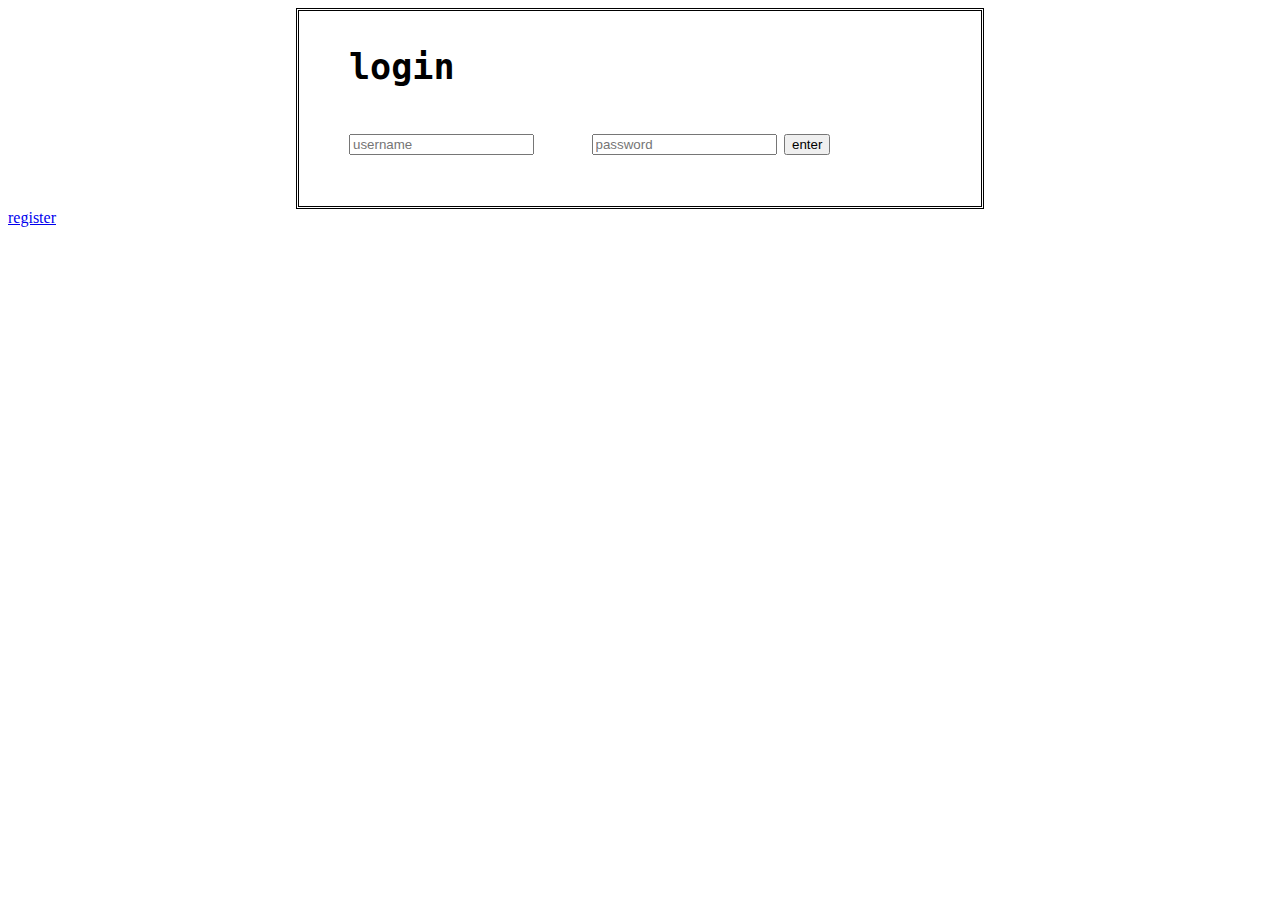
==== exlogin/index.html @ 1f125fe2 "sundayproject" ====
<!DOCTYPE html>
<html lang="en">
<head>
    <meta charset="UTF-8">
    <meta name="viewport" content="width=device-width, initial-scale=1.0">
    <meta http-equiv="X-UA-Compatible" content="ie=edge">
    <title>Sunday</title>
    <script src="./static/ex1.js"></script>
    <link rel="stylesheet" href="./static/style.css">

</head>
<body>
    <img class="center" src="https://www.andandandcreative.com/wp-content/uploads/2014/06/Sunday-Article-2a.png" alt="">
      
<div class= "login center"> 
    <h3>login </h3>
    <input id='user' type="text" placeholder="username">
    <input id='pass' class="password" type="password" placeholder="password">
    
<button onclick='authentication()' >enter</button>

</div>
<a href="/register.html">register</a>
</body>
</html>
---- exlogin/static/style.css ----
.login{
    
    font-size: 30px;
    padding-bottom: 50px;
    padding-left: 50px;
     border-style: double;
     width:50%;
   
}
.password{

margin-left: 50px;

}
h3{

    font-family: Monospace;  
}
img{

width: 20%

}
.center{

    display: block;
    margin-left: auto;
    margin-right: auto;
    width: 50%;


}
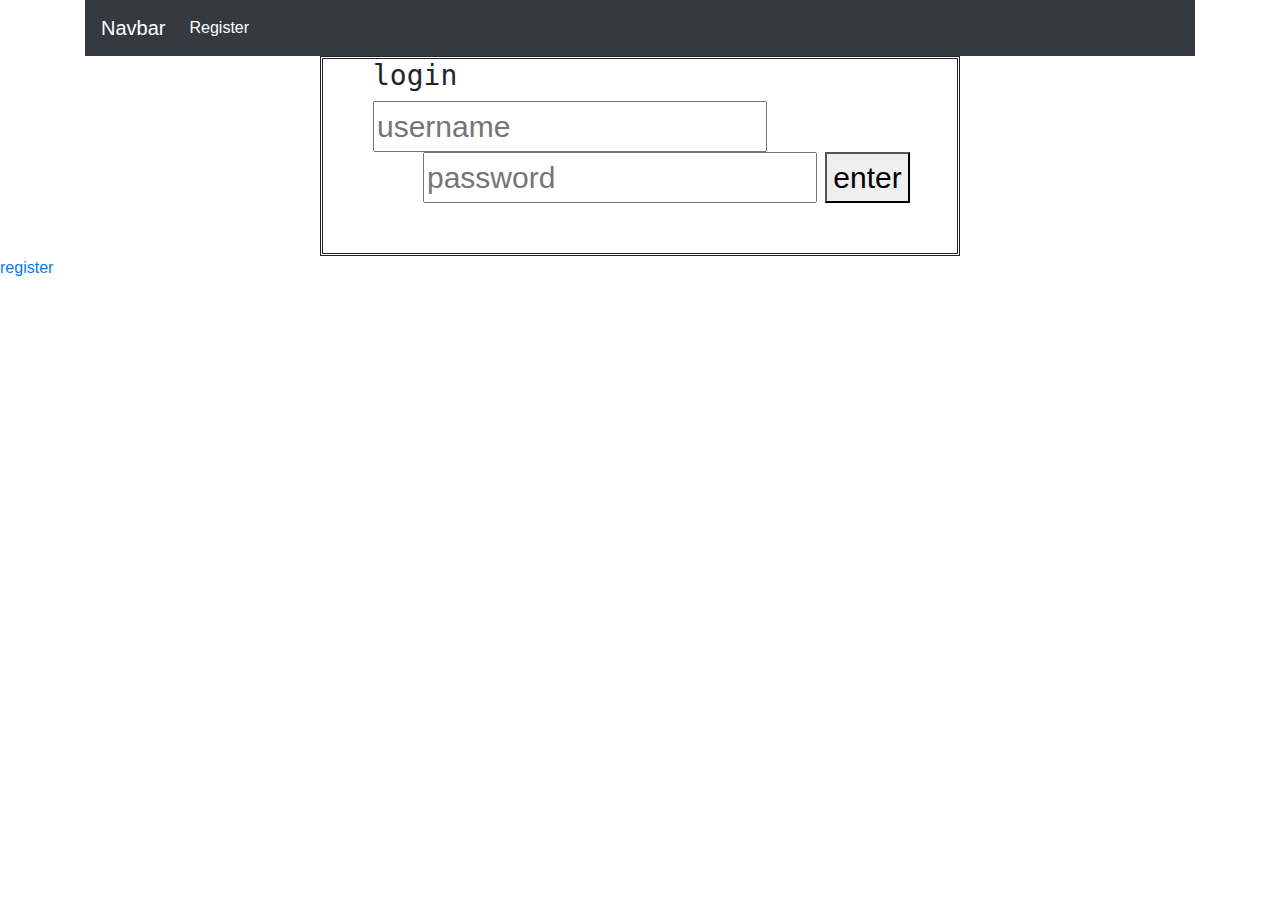
==== commit c73fda5c: "css&boostrap" ====
--- a/exlogin/index.html
+++ b/exlogin/index.html
@@ -6,10 +6,28 @@
     <meta http-equiv="X-UA-Compatible" content="ie=edge">
     <title>Sunday</title>
     <script src="./static/ex1.js"></script>
+    <link rel="stylesheet" href="https://stackpath.bootstrapcdn.com/bootstrap/4.2.1/css/bootstrap.min.css">
     <link rel="stylesheet" href="./static/style.css">
 
 </head>
 <body>
+    <div class="fluid container">
+            <nav class="navbar navbar-expand-sm navbar-dark bg-dark">
+                    <a class="navbar-brand" href="#">Navbar</a>
+                    <button class="navbar-toggler" type="button" data-toggle="collapse" data-target="#navbarNav" aria-controls="navbarNav" aria-expanded="false" aria-label="Toggle navigation">
+                        <span class="navbar-toggler-icon"></span>
+                    </button>
+                    <div class="collapse navbar-collapse" id="navbarNav">
+                        <ul class="navbar-nav">
+                        <li class="nav-item active">
+                            <a class="nav-link" href="register.html">Register <span class="sr-only">(current)</span></a>
+                        </li>
+                        </ul>
+                    </div>
+            </nav>
+    </div>
+
+
     <img class="center" src="https://www.andandandcreative.com/wp-content/uploads/2014/06/Sunday-Article-2a.png" alt="">
       
 <div class= "login center"> 
@@ -20,6 +38,6 @@
 <button onclick='authentication()' >enter</button>
 
 </div>
-<a href="/register.html">register</a>
+<a href="register.html">register</a>
 </body>
 </html>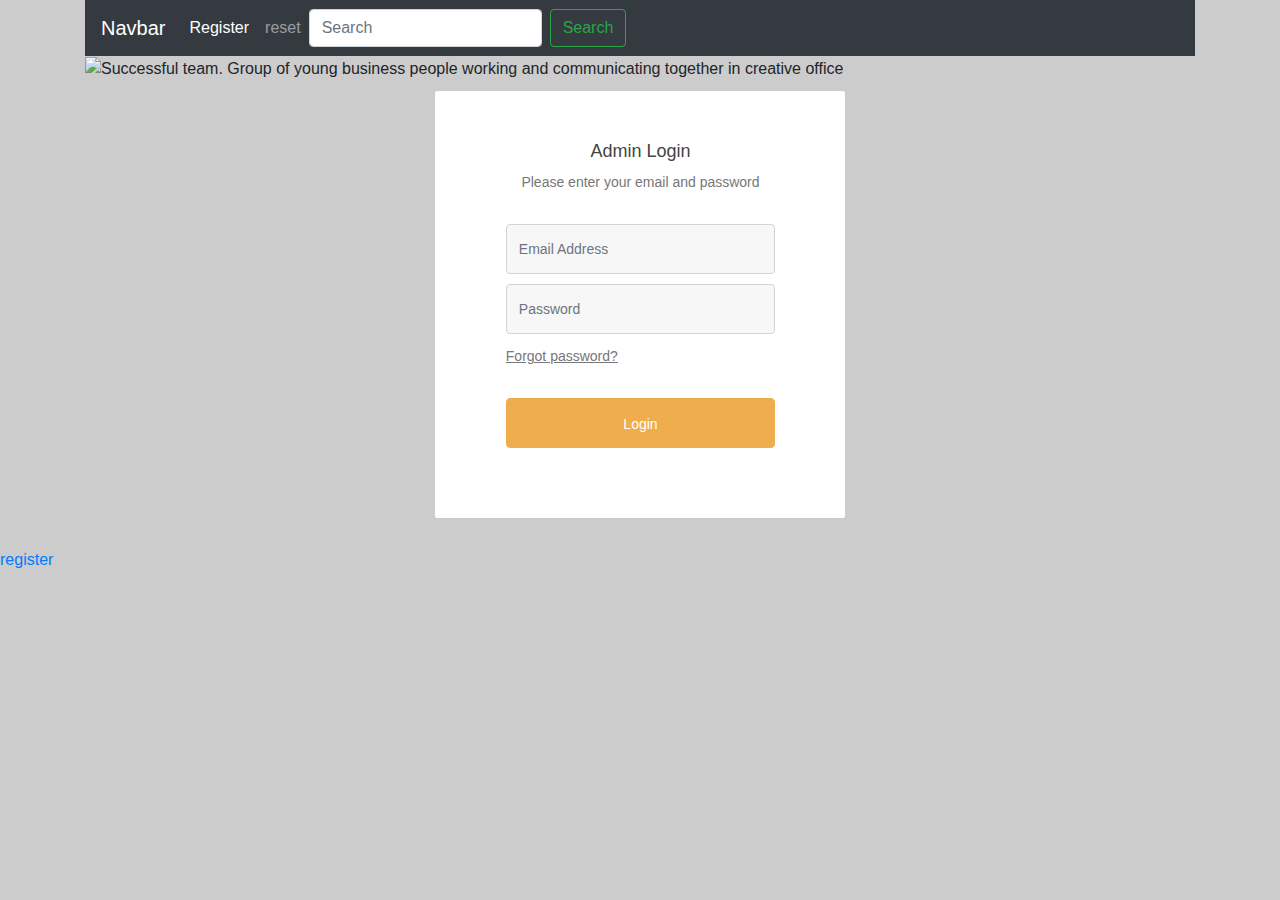
==== commit 9bdf47e1: "cssnew" ====
--- a/exlogin/index.html
+++ b/exlogin/index.html
@@ -1,43 +1,104 @@
 <!DOCTYPE html>
 <html lang="en">
+      
+        
+
+        <div class="fluid container">
+                <nav class="navbar navbar-expand-sm navbar-dark bg-dark">
+                    <a class="navbar-brand" href="#">Navbar</a>
+                    <button class="navbar-toggler" type="button" data-toggle="collapse" data-target="#navbarNav" aria-controls="navbarNav"
+                        aria-expanded="false" aria-label="Toggle navigation">
+                        <span class="navbar-toggler-icon"></span>
+                    </button>
+                    <div class="collapse navbar-collapse" id="navbarNav">
+                        <ul class="navbar-nav">
+                            <li class="nav-item active">
+                                <a class="nav-link" href="register.html">Register <span class="sr-only">(current)</span></a>
+                            </li>
+                            <li class="nav-item">
+                                    <a class="nav-link" href="#">reset</a>
+                                  </li>
+                                  <form class="form-inline my-2 my-lg-0">
+                                        <input class="form-control mr-sm-2" type="search" placeholder="Search" aria-label="Search">
+                                        <button class="btn btn-outline-success my-2 my-sm-0" type="submit">Search</button>
+                                      </form>
+                                  
+                            
+                        </ul>
+                    </div>
 <head>
+
     <meta charset="UTF-8">
     <meta name="viewport" content="width=device-width, initial-scale=1.0">
     <meta http-equiv="X-UA-Compatible" content="ie=edge">
+
     <title>Sunday</title>
     <script src="./static/ex1.js"></script>
     <link rel="stylesheet" href="https://stackpath.bootstrapcdn.com/bootstrap/4.2.1/css/bootstrap.min.css">
     <link rel="stylesheet" href="./static/style.css">
+    <script src="//cdnjs.cloudflare.com/ajax/libs/jquery/3.2.1/jquery.min.js"></script>
+    <img class="center" src="https://www.andandandcreative.com/wp-content/uploads/2014/06/Sunday-Article-2a.png" alt="">
 
 </head>
+
+<html>
+<head>
+<style>
+
+</style>
+</head>
 <body>
-    <div class="fluid container">
-            <nav class="navbar navbar-expand-sm navbar-dark bg-dark">
-                    <a class="navbar-brand" href="#">Navbar</a>
-                    <button class="navbar-toggler" type="button" data-toggle="collapse" data-target="#navbarNav" aria-controls="navbarNav" aria-expanded="false" aria-label="Toggle navigation">
-                        <span class="navbar-toggler-icon"></span>
-                    </button>
-                    <div class="collapse navbar-collapse" id="navbarNav">
-                        <ul class="navbar-nav">
-                        <li class="nav-item active">
-                            <a class="nav-link" href="register.html">Register <span class="sr-only">(current)</span></a>
-                        </li>
-                        </ul>
+
+
+</body>
+</html>
+
+
+<body>
+    
+        </nav>
+
+        <img title="Successful team. Group of young business people working and communicating together in creative office" class="img img-450w" alt="Successful team. Group of young business people working and communicating together in creative office" src="//image.shutterstock.com/image-photo/successful-team-group-young-business-450w-583591807.jpg" data-track="click.assetDetails.imagePreviewSelected">
+        <div class="container">
+            <h1 class="form-heading"></h1>
+            <div class="login-form">
+                <div class="main-div">
+                    <div class="panel">
+                        <h2>Admin Login</h2>
+                        <p>Please enter your email and password</p>
                     </div>
-            </nav>
+                    <form id="Login">
+
+                        <div class="form-group">
+
+
+                            <input type="email" class="form-control" id="inputEmail" placeholder="Email Address">
+
+                        </div>
+
+                        <div class="form-group">
+
+                            <input type="password" class="form-control" id="inputPassword" placeholder="Password">
+
+                        </div>
+                        <div class="forgot">
+                            <a href="reset.html">Forgot password?</a>
+                        </div>
+                        <button type="submit" class="btn btn-primary">Login</button>
+
+                    </form>
+                </div>
+                
+            </div>
+        </div>
     </div>
 
 
-    <img class="center" src="https://www.andandandcreative.com/wp-content/uploads/2014/06/Sunday-Article-2a.png" alt="">
-      
-<div class= "login center"> 
-    <h3>login </h3>
-    <input id='user' type="text" placeholder="username">
-    <input id='pass' class="password" type="password" placeholder="password">
-    
-<button onclick='authentication()' >enter</button>
 
-</div>
-<a href="register.html">register</a>
+
+
+    </div>
+    <a href="register.html">register</a>
 </body>
+
 </html>--- a/exlogin/static/style.css
+++ b/exlogin/static/style.css
@@ -29,4 +29,66 @@
     width: 50%;
 
 
-}+}
+body#LoginForm{ background-image:url("https://hdwallsource.com/img/2014/9/blur-26347-27038-hd-wallpapers.jpg"); background-repeat:no-repeat; background-position:center; background-size:cover; padding:10px;}
+
+.form-heading { color:#fff; font-size:23px;}
+.panel h2{ color:#444444; font-size:18px; margin:0 0 8px 0;}
+.panel p { color:#777777; font-size:14px; margin-bottom:30px; line-height:24px;}
+.login-form .form-control {
+  background: #f7f7f7 none repeat scroll 0 0;
+  border: 1px solid #d4d4d4;
+  border-radius: 4px;
+  font-size: 14px;
+  height: 50px;
+  line-height: 50px;
+}
+.main-div {
+  background: #ffffff none repeat scroll 0 0;
+  border-radius: 2px;
+  margin: 10px auto 30px;
+  max-width: 38%;
+  padding: 50px 70px 70px 71px;
+}
+
+.login-form .form-group {
+  margin-bottom:10px;
+}
+.login-form{ text-align:center;}
+.forgot a {
+  color: #777777;
+  font-size: 14px;
+  text-decoration: underline;
+}
+.login-form  .btn.btn-primary {
+  background: #f0ad4e none repeat scroll 0 0;
+  border-color: #f0ad4e;
+  color: #ffffff;
+  font-size: 14px;
+  width: 100%;
+  height: 50px;
+  line-height: 50px;
+  padding: 0;
+}
+.forgot {
+  text-align: left; margin-bottom:30px;
+}
+.botto-text {
+  color: #ffffff;
+  font-size: 14px;
+  margin: auto;
+}
+.login-form .btn.btn-primary.reset {
+  background: #ff9900 none repeat scroll 0 0;
+}
+.back { text-align: left; margin-top:10px;}
+.back a {color: #444444; font-size: 13px;text-decoration: none;}
+#grad1 {
+    height: 100px;
+    background-color: red; /* For browsers that do not support gradients */
+    background-image: linear-gradient(to bottom right, red, yellow); /* Standard syntax (must be last) */
+  }
+ body {
+            background-image: url("paper.gif");
+            background-color: #cccccc;
+           } 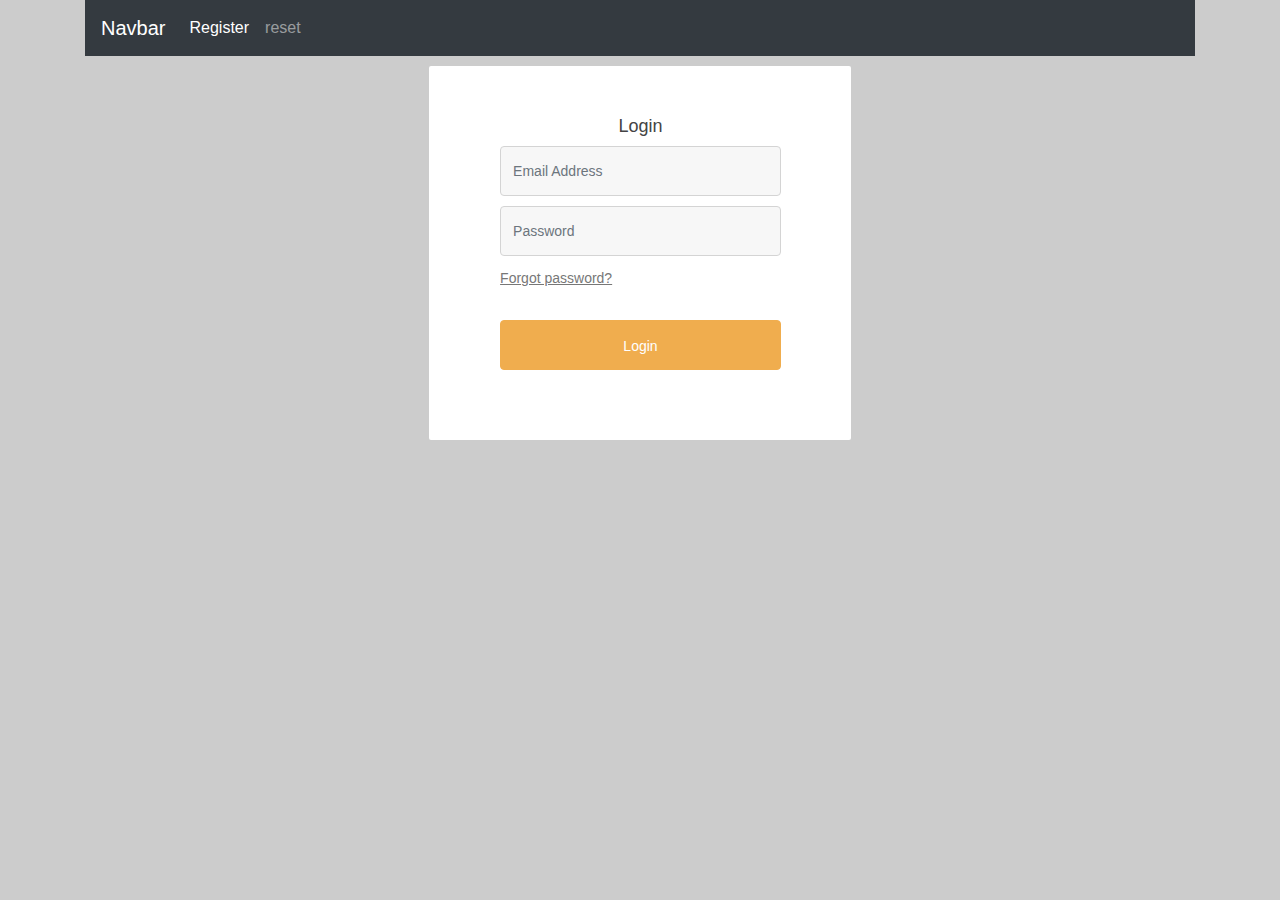
==== commit 09b56aa1: "bootstrap" ====
--- a/exlogin/index.html
+++ b/exlogin/index.html
@@ -1,104 +1,67 @@
 <!DOCTYPE html>
 <html lang="en">
-      
-        
-
-        <div class="fluid container">
-                <nav class="navbar navbar-expand-sm navbar-dark bg-dark">
-                    <a class="navbar-brand" href="#">Navbar</a>
-                    <button class="navbar-toggler" type="button" data-toggle="collapse" data-target="#navbarNav" aria-controls="navbarNav"
-                        aria-expanded="false" aria-label="Toggle navigation">
-                        <span class="navbar-toggler-icon"></span>
-                    </button>
-                    <div class="collapse navbar-collapse" id="navbarNav">
-                        <ul class="navbar-nav">
-                            <li class="nav-item active">
-                                <a class="nav-link" href="register.html">Register <span class="sr-only">(current)</span></a>
-                            </li>
-                            <li class="nav-item">
-                                    <a class="nav-link" href="#">reset</a>
-                                  </li>
-                                  <form class="form-inline my-2 my-lg-0">
-                                        <input class="form-control mr-sm-2" type="search" placeholder="Search" aria-label="Search">
-                                        <button class="btn btn-outline-success my-2 my-sm-0" type="submit">Search</button>
-                                      </form>
-                                  
-                            
-                        </ul>
-                    </div>
 <head>
-
     <meta charset="UTF-8">
     <meta name="viewport" content="width=device-width, initial-scale=1.0">
     <meta http-equiv="X-UA-Compatible" content="ie=edge">
-
     <title>Sunday</title>
     <script src="./static/ex1.js"></script>
     <link rel="stylesheet" href="https://stackpath.bootstrapcdn.com/bootstrap/4.2.1/css/bootstrap.min.css">
     <link rel="stylesheet" href="./static/style.css">
     <script src="//cdnjs.cloudflare.com/ajax/libs/jquery/3.2.1/jquery.min.js"></script>
-    <img class="center" src="https://www.andandandcreative.com/wp-content/uploads/2014/06/Sunday-Article-2a.png" alt="">
-
-</head>
-
-<html>
-<head>
-<style>
-
-</style>
 </head>
 <body>
+    <div class="fluid container">
+        <nav class="navbar navbar-expand-sm navbar-dark bg-dark">
+            <a class="navbar-brand" href="#">Navbar</a>
+            <button class="navbar-toggler" type="button" data-toggle="collapse" data-target="#navbarNav" aria-controls="navbarNav"
+                aria-expanded="false" aria-label="Toggle navigation">
+                <span class="navbar-toggler-icon"></span>
+            </button>
+            <div class="collapse navbar-collapse" id="navbarNav">
+                <ul class="navbar-nav">
+                    <li class="nav-item active">
+                        <a class="nav-link" href="register.html">Register <span class="sr-only">(current)</span></a>
+                    </li>
+                    <li class="nav-item">
+                        <a class="nav-link" href="reset.html">reset</a>
+                    </li>
+                    
+                </ul>
+            </div>
+            <img style= "width:20%;"src="https://www.andandandcreative.com/wp-content/uploads/2014/06/Sunday-Article-2a.png" alt="">
+        </nav>
+    </div>
+    <div class="container">
+        <h1 class="form-heading"></h1>
+        <div class="login-form">
+            <div class="main-div">
+                <div class="panel">
+                    <h2>Login</h2>
+                 
+                </div>
+                <form id="Login">
+
+                    <div class="form-group">
 
 
-</body>
-</html>
+                        <input type="email" class="form-control" id="inputEmail" placeholder="Email Address">
 
+                    </div>
 
-<body>
-    
-        </nav>
+                    <div class="form-group">
 
-        <img title="Successful team. Group of young business people working and communicating together in creative office" class="img img-450w" alt="Successful team. Group of young business people working and communicating together in creative office" src="//image.shutterstock.com/image-photo/successful-team-group-young-business-450w-583591807.jpg" data-track="click.assetDetails.imagePreviewSelected">
-        <div class="container">
-            <h1 class="form-heading"></h1>
-            <div class="login-form">
-                <div class="main-div">
-                    <div class="panel">
-                        <h2>Admin Login</h2>
-                        <p>Please enter your email and password</p>
+                        <input type="password" class="form-control" id="inputPassword" placeholder="Password">
+
                     </div>
-                    <form id="Login">
+                    <div class="forgot">
+                        <a href="reset.html">Forgot password?</a>
+                    </div>
+                    <button type="submit" class="btn btn-primary">Login</button>
 
-                        <div class="form-group">
+                </form>
+            </div>
 
-
-                            <input type="email" class="form-control" id="inputEmail" placeholder="Email Address">
-
-                        </div>
-
-                        <div class="form-group">
-
-                            <input type="password" class="form-control" id="inputPassword" placeholder="Password">
-
-                        </div>
-                        <div class="forgot">
-                            <a href="reset.html">Forgot password?</a>
-                        </div>
-                        <button type="submit" class="btn btn-primary">Login</button>
-
-                    </form>
-                </div>
-                
-            </div>
         </div>
     </div>
-
-
-
-
-
-    </div>
-    <a href="register.html">register</a>
-</body>
-
-</html>+</body>--- a/exlogin/static/style.css
+++ b/exlogin/static/style.css
@@ -1,40 +1,65 @@
-.login{
-    
-    font-size: 30px;
-    padding-bottom: 50px;
-    padding-left: 50px;
-     border-style: double;
-     width:50%;
-   
-}
-.password{
+.login {
 
-margin-left: 50px;
+  font-size: 30px;
+  padding-bottom: 50px;
+  padding-left: 50px;
+  border-style: double;
+  width: 50%;
 
 }
-h3{
 
-    font-family: Monospace;  
-}
-img{
+.password {
 
-width: 20%
+  margin-left: 50px;
 
 }
-.center{
 
-    display: block;
-    margin-left: auto;
-    margin-right: auto;
-    width: 50%;
+h3 {
+
+  font-family: Monospace;
+}
+
+img {
+
+  width: 20%
+}
+
+.center {
+
+  display: block;
+  margin-left: auto;
+  margin-right: auto;
+  width: 50%;
 
 
 }
-body#LoginForm{ background-image:url("https://hdwallsource.com/img/2014/9/blur-26347-27038-hd-wallpapers.jpg"); background-repeat:no-repeat; background-position:center; background-size:cover; padding:10px;}
 
-.form-heading { color:#fff; font-size:23px;}
-.panel h2{ color:#444444; font-size:18px; margin:0 0 8px 0;}
-.panel p { color:#777777; font-size:14px; margin-bottom:30px; line-height:24px;}
+body#LoginForm {
+  background-image: url("https://hdwallsource.com/img/2014/9/blur-26347-27038-hd-wallpapers.jpg");
+  background-repeat: no-repeat;
+  background-position: center;
+  background-size: cover;
+  padding: 10px;
+}
+
+.form-heading {
+  color: #fff;
+  font-size: 23px;
+}
+
+.panel h2 {
+  color: #444444;
+  font-size: 18px;
+  margin: 0 0 8px 0;
+}
+
+.panel p {
+  color: #777777;
+  font-size: 14px;
+  margin-bottom: 30px;
+  line-height: 24px;
+}
+
 .login-form .form-control {
   background: #f7f7f7 none repeat scroll 0 0;
   border: 1px solid #d4d4d4;
@@ -43,6 +68,7 @@
   height: 50px;
   line-height: 50px;
 }
+
 .main-div {
   background: #ffffff none repeat scroll 0 0;
   border-radius: 2px;
@@ -52,15 +78,20 @@
 }
 
 .login-form .form-group {
-  margin-bottom:10px;
+  margin-bottom: 10px;
 }
-.login-form{ text-align:center;}
+
+.login-form {
+  text-align: center;
+}
+
 .forgot a {
   color: #777777;
   font-size: 14px;
   text-decoration: underline;
 }
-.login-form  .btn.btn-primary {
+
+.login-form .btn.btn-primary {
   background: #f0ad4e none repeat scroll 0 0;
   border-color: #f0ad4e;
   color: #ffffff;
@@ -70,25 +101,49 @@
   line-height: 50px;
   padding: 0;
 }
+
 .forgot {
-  text-align: left; margin-bottom:30px;
+  text-align: left;
+  margin-bottom: 30px;
 }
+
 .botto-text {
   color: #ffffff;
   font-size: 14px;
   margin: auto;
 }
+
 .login-form .btn.btn-primary.reset {
   background: #ff9900 none repeat scroll 0 0;
 }
-.back { text-align: left; margin-top:10px;}
-.back a {color: #444444; font-size: 13px;text-decoration: none;}
+
+.back {
+  text-align: left;
+  margin-top: 10px;
+}
+
+.back a {
+  color: #444444;
+  font-size: 13px;
+  text-decoration: none;
+}
+
 #grad1 {
-    height: 100px;
-    background-color: red; /* For browsers that do not support gradients */
-    background-image: linear-gradient(to bottom right, red, yellow); /* Standard syntax (must be last) */
-  }
- body {
-            background-image: url("paper.gif");
-            background-color: #cccccc;
-           } +  height: 100px;
+  background-color: red;
+  /* For browsers that do not support gradients */
+  background-image: linear-gradient(to bottom right, red, yellow);
+  /* Standard syntax (must be last) */
+}
+
+body {
+  background-color: #cccccc;
+}
+.register {
+  background-color: whitesmoke ;
+  margin: 5% 5% 5% 5%  ;
+  padding: 2% 2% 2% 2%
+  
+
+
+}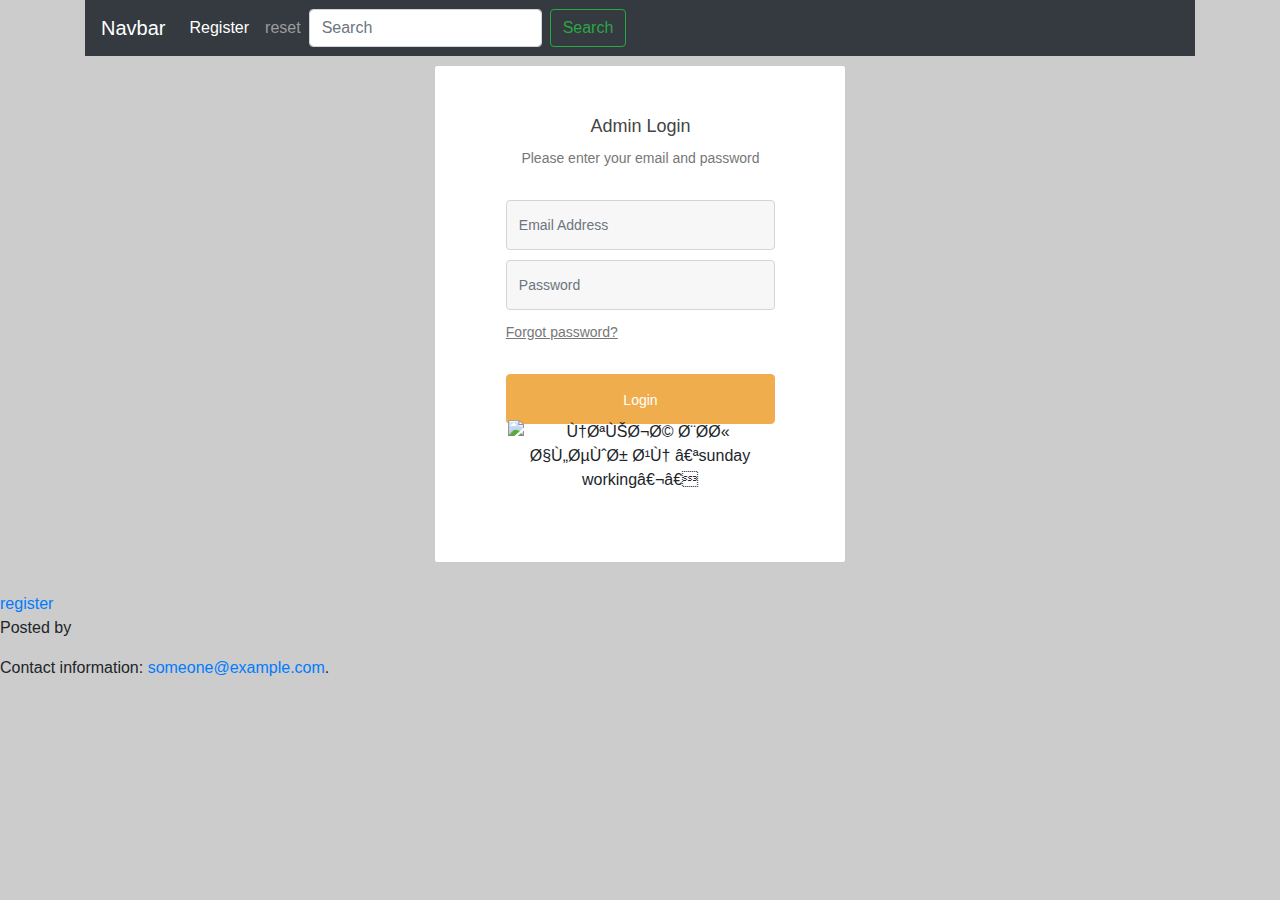
==== commit 396af1c8: "new" ====
--- a/exlogin/index.html
+++ b/exlogin/index.html
@@ -1,67 +1,88 @@
 <!DOCTYPE html>
 <html lang="en">
+      
+        <div class="fluid container">
+                <nav class="navbar navbar-expand-sm navbar-dark bg-dark">
+                    <a class="navbar-brand" href="#">Navbar</a>
+                    <button class="navbar-toggler" type="button" data-toggle="collapse" data-target="#navbarNav" aria-controls="navbarNav"
+                        aria-expanded="false" aria-label="Toggle navigation">
+                        <span class="navbar-toggler-icon"></span>
+                    </button>
+                    <div class="collapse navbar-collapse" id="navbarNav">
+                        <ul class="navbar-nav">
+                            <li class="nav-item active">
+                                <a class="nav-link" href="register.html">Register <span class="sr-only">(current)</span></a>
+                            </li>
+                            <li class="nav-item">
+                                    <a class="nav-link" href="#">reset</a>
+                                  </li>
+                                  <form class="form-inline my-2 my-lg-0">
+                                        <input class="form-control mr-sm-2" type="search" placeholder="Search" aria-label="Search">
+                                        <button class="btn btn-outline-success my-2 my-sm-0" type="submit">Search</button>
+                                      </form>
+                                  
+                            
+                        </ul>
+                        
+                    </div>
 <head>
+
     <meta charset="UTF-8">
     <meta name="viewport" content="width=device-width, initial-scale=1.0">
     <meta http-equiv="X-UA-Compatible" content="ie=edge">
+
     <title>Sunday</title>
     <script src="./static/ex1.js"></script>
     <link rel="stylesheet" href="https://stackpath.bootstrapcdn.com/bootstrap/4.2.1/css/bootstrap.min.css">
     <link rel="stylesheet" href="./static/style.css">
     <script src="//cdnjs.cloudflare.com/ajax/libs/jquery/3.2.1/jquery.min.js"></script>
-</head>
-<body>
-    <div class="fluid container">
-        <nav class="navbar navbar-expand-sm navbar-dark bg-dark">
-            <a class="navbar-brand" href="#">Navbar</a>
-            <button class="navbar-toggler" type="button" data-toggle="collapse" data-target="#navbarNav" aria-controls="navbarNav"
-                aria-expanded="false" aria-label="Toggle navigation">
-                <span class="navbar-toggler-icon"></span>
-            </button>
-            <div class="collapse navbar-collapse" id="navbarNav">
-                <ul class="navbar-nav">
-                    <li class="nav-item active">
-                        <a class="nav-link" href="register.html">Register <span class="sr-only">(current)</span></a>
-                    </li>
-                    <li class="nav-item">
-                        <a class="nav-link" href="reset.html">reset</a>
-                    </li>
-                    
-                </ul>
-            </div>
-            <img style= "width:20%;"src="https://www.andandandcreative.com/wp-content/uploads/2014/06/Sunday-Article-2a.png" alt="">
-        </nav>
-    </div>
-    <div class="container">
-        <h1 class="form-heading"></h1>
-        <div class="login-form">
-            <div class="main-div">
-                <div class="panel">
-                    <h2>Login</h2>
-                 
-                </div>
-                <form id="Login">
-
-                    <div class="form-group">
+    <img class="center" src="https://www.andandandcreative.com/wp-content/uploads/2014/06/Sunday-Article-2a.png" alt="">
 
 
-                        <input type="email" class="form-control" id="inputEmail" placeholder="Email Address">
+        </nav>
 
+        <div class="container">
+            <h1 class="form-heading"></h1>
+            <div class="login-form">
+                <div class="main-div">
+                    <div class="panel">
+                        <h2>Admin Login</h2>
+                        <p>Please enter your email and password</p>
                     </div>
+                    <form id="Login">
 
-                    <div class="form-group">
+                        <div class="form-group">
 
-                        <input type="password" class="form-control" id="inputPassword" placeholder="Password">
 
-                    </div>
-                    <div class="forgot">
-                        <a href="reset.html">Forgot password?</a>
-                    </div>
-                    <button type="submit" class="btn btn-primary">Login</button>
+                            <input type="email" class="form-control" id="inputEmail" placeholder="Email Address">
 
-                </form>
+                        </div>
+
+                        <div class="form-group">
+
+                            <input type="password" class="form-control" id="inputPassword" placeholder="Password">
+
+                        </div>
+                        <div class="forgot">
+                            <a href="reset.html">Forgot password?</a>
+                        </div>
+                        <button type="submit" class="btn btn-primary">Login</button>
+                        <img class="rg_ic rg_i" style="width: 275px; height: 183px; margin-top: -4px; margin-right: 3px; margin-left: 2px;" onload="typeof google==='object'&amp;&amp;google.aft&amp;&amp;google.aft(this)" alt="نتيجة بحث الصور عن ‪sunday working‬‏" src="https://encrypted-tbn0.gstatic.com/images?q=tbn:ANd9GcSX7uHxmZUgwRRauvbDuf882w5A1Z79OQiLCkgivbynwdiyQuCNPA" jsaction="load:str.tbn" data-src="https://encrypted-tbn0.gstatic.com/images?q=tbn:ANd9GcSX7uHxmZUgwRRauvbDuf882w5A1Z79OQiLCkgivbynwdiyQuCNPA">
+                    </form>
+                </div>
+                
             </div>
-
         </div>
     </div>
-</body>+
+    </div>
+    <a href="register.html">register</a>
+
+    <footer>
+        <p>Posted by</p><p>Contact information: <a href="mailto:someone@example.com">someone@example.com</a>.</p>
+        
+        
+      </footer> 
+</body>
+
+</html>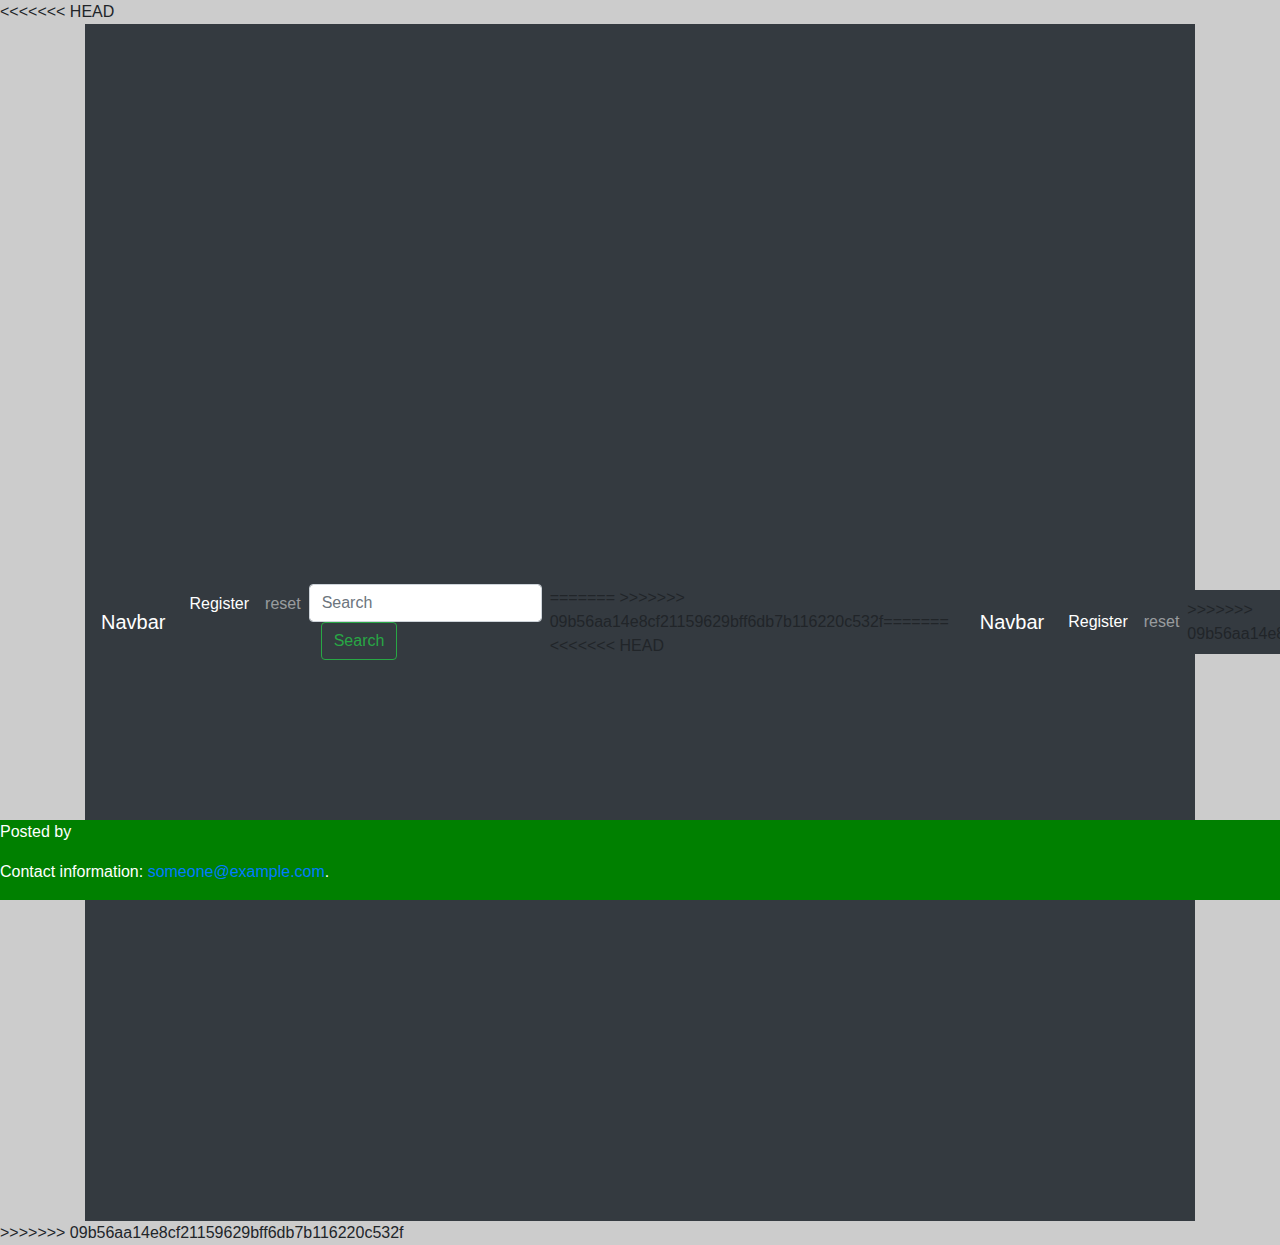
==== commit fbef262f: "update" ====
--- a/exlogin/index.html
+++ b/exlogin/index.html
@@ -1,5 +1,6 @@
 <!DOCTYPE html>
 <html lang="en">
+<<<<<<< HEAD
       
         <div class="fluid container">
                 <nav class="navbar navbar-expand-sm navbar-dark bg-dark">
@@ -25,22 +26,57 @@
                         </ul>
                         
                     </div>
+=======
+>>>>>>> 09b56aa14e8cf21159629bff6db7b116220c532f
 <head>
-
     <meta charset="UTF-8">
     <meta name="viewport" content="width=device-width, initial-scale=1.0">
     <meta http-equiv="X-UA-Compatible" content="ie=edge">
-
     <title>Sunday</title>
     <script src="./static/ex1.js"></script>
     <link rel="stylesheet" href="https://stackpath.bootstrapcdn.com/bootstrap/4.2.1/css/bootstrap.min.css">
     <link rel="stylesheet" href="./static/style.css">
     <script src="//cdnjs.cloudflare.com/ajax/libs/jquery/3.2.1/jquery.min.js"></script>
+<<<<<<< HEAD
     <img class="center" src="https://www.andandandcreative.com/wp-content/uploads/2014/06/Sunday-Article-2a.png" alt="">
 
 
+=======
+</head>
+<body>
+    <div class="fluid container">
+        <nav class="navbar navbar-expand-sm navbar-dark bg-dark">
+            <a class="navbar-brand" href="#">Navbar</a>
+            <button class="navbar-toggler" type="button" data-toggle="collapse" data-target="#navbarNav" aria-controls="navbarNav"
+                aria-expanded="false" aria-label="Toggle navigation">
+                <span class="navbar-toggler-icon"></span>
+            </button>
+            <div class="collapse navbar-collapse" id="navbarNav">
+                <ul class="navbar-nav">
+                    <li class="nav-item active">
+                        <a class="nav-link" href="register.html">Register <span class="sr-only">(current)</span></a>
+                    </li>
+                    <li class="nav-item">
+                        <a class="nav-link" href="reset.html">reset</a>
+                    </li>
+                    
+                </ul>
+            </div>
+            <img style= "width:20%;"src="https://www.andandandcreative.com/wp-content/uploads/2014/06/Sunday-Article-2a.png" alt="">
+>>>>>>> 09b56aa14e8cf21159629bff6db7b116220c532f
         </nav>
+    </div>
+    <div class="container">
+        <h1 class="form-heading"></h1>
+        <div class="login-form">
+            <div class="main-div">
+                <div class="panel">
+                    <h2>Login</h2>
+                 
+                </div>
+                <form id="Login">
 
+<<<<<<< HEAD
         <div class="container">
             <h1 class="form-heading"></h1>
             <div class="login-form">
@@ -52,16 +88,20 @@
                     <form id="Login">
 
                         <div class="form-group">
+=======
+                    <div class="form-group">
+>>>>>>> 09b56aa14e8cf21159629bff6db7b116220c532f
 
 
-                            <input type="email" class="form-control" id="inputEmail" placeholder="Email Address">
+                        <input type="email" class="form-control" id="inputEmail" placeholder="Email Address">
 
-                        </div>
+                    </div>
 
-                        <div class="form-group">
+                    <div class="form-group">
 
-                            <input type="password" class="form-control" id="inputPassword" placeholder="Password">
+                        <input type="password" class="form-control" id="inputPassword" placeholder="Password">
 
+<<<<<<< HEAD
                         </div>
                         <div class="forgot">
                             <a href="reset.html">Forgot password?</a>
@@ -85,4 +125,18 @@
       </footer> 
 </body>
 
-</html>+</html>
+=======
+                    </div>
+                    <div class="forgot">
+                        <a href="reset.html">Forgot password?</a>
+                    </div>
+                    <button type="submit" class="btn btn-primary">Login</button>
+
+                </form>
+            </div>
+
+        </div>
+    </div>
+</body>
+>>>>>>> 09b56aa14e8cf21159629bff6db7b116220c532f
--- a/exlogin/static/style.css
+++ b/exlogin/static/style.css
@@ -146,4 +146,32 @@
   
 
 
+}
+button {
+
+
+
+/* background-color: #4CAF50; */
+  border: none;
+  color: white;
+  padding: 15px 32px;
+  text-align: center;
+  text-decoration: none;
+  display: inline-block;
+  font-size: 16px;
+  margin: 5% 5% 5% 5%;
+  cursor: pointer;
+
+}
+footer {
+
+  position: fixed;
+  left: 0;
+  bottom: 0;
+  width: 100%;
+  background-color: green;
+  color: white;
+  text-align: left;
+
+
 }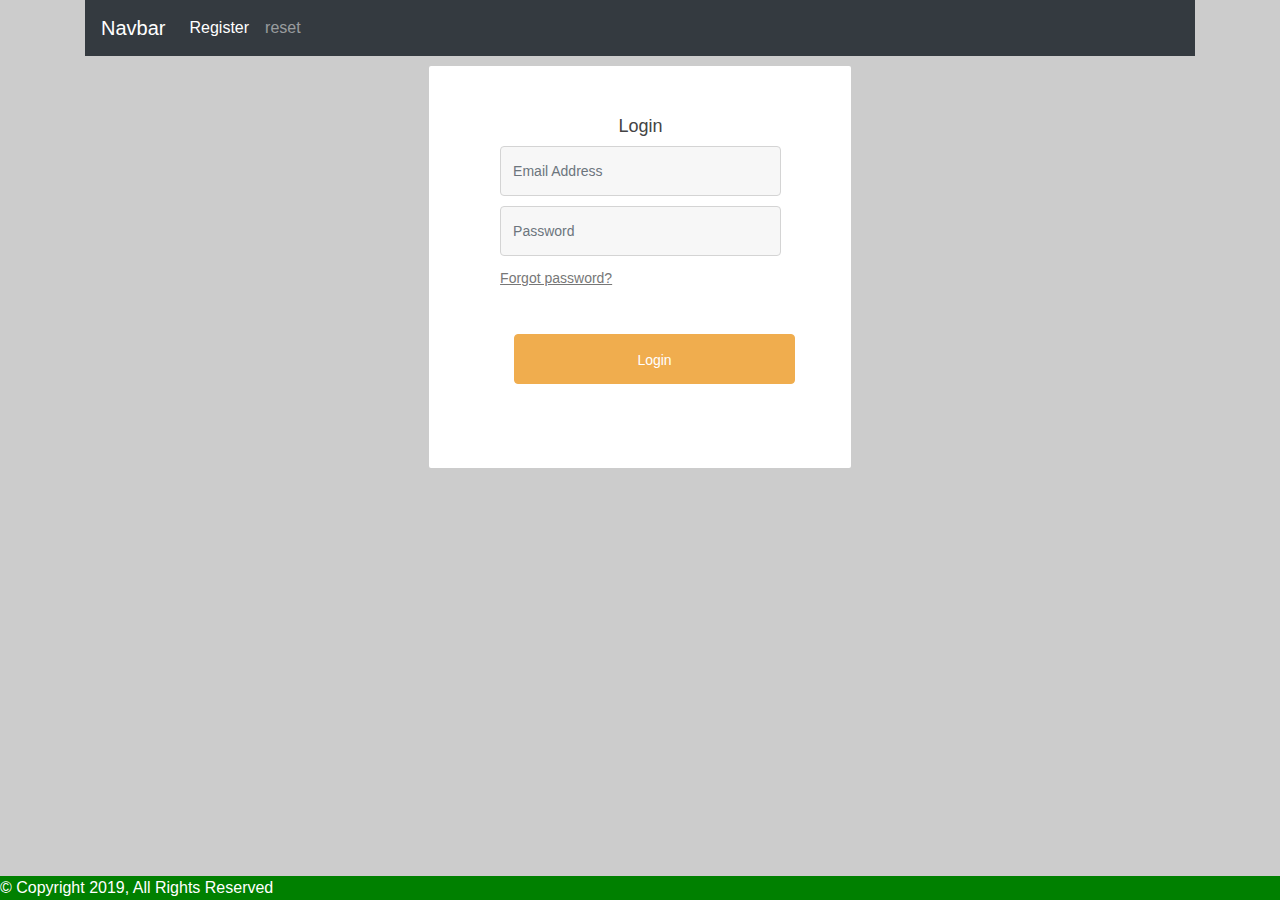
==== commit ab7f13ad: "update" ====
--- a/exlogin/index.html
+++ b/exlogin/index.html
@@ -1,33 +1,5 @@
 <!DOCTYPE html>
 <html lang="en">
-<<<<<<< HEAD
-      
-        <div class="fluid container">
-                <nav class="navbar navbar-expand-sm navbar-dark bg-dark">
-                    <a class="navbar-brand" href="#">Navbar</a>
-                    <button class="navbar-toggler" type="button" data-toggle="collapse" data-target="#navbarNav" aria-controls="navbarNav"
-                        aria-expanded="false" aria-label="Toggle navigation">
-                        <span class="navbar-toggler-icon"></span>
-                    </button>
-                    <div class="collapse navbar-collapse" id="navbarNav">
-                        <ul class="navbar-nav">
-                            <li class="nav-item active">
-                                <a class="nav-link" href="register.html">Register <span class="sr-only">(current)</span></a>
-                            </li>
-                            <li class="nav-item">
-                                    <a class="nav-link" href="#">reset</a>
-                                  </li>
-                                  <form class="form-inline my-2 my-lg-0">
-                                        <input class="form-control mr-sm-2" type="search" placeholder="Search" aria-label="Search">
-                                        <button class="btn btn-outline-success my-2 my-sm-0" type="submit">Search</button>
-                                      </form>
-                                  
-                            
-                        </ul>
-                        
-                    </div>
-=======
->>>>>>> 09b56aa14e8cf21159629bff6db7b116220c532f
 <head>
     <meta charset="UTF-8">
     <meta name="viewport" content="width=device-width, initial-scale=1.0">
@@ -37,11 +9,6 @@
     <link rel="stylesheet" href="https://stackpath.bootstrapcdn.com/bootstrap/4.2.1/css/bootstrap.min.css">
     <link rel="stylesheet" href="./static/style.css">
     <script src="//cdnjs.cloudflare.com/ajax/libs/jquery/3.2.1/jquery.min.js"></script>
-<<<<<<< HEAD
-    <img class="center" src="https://www.andandandcreative.com/wp-content/uploads/2014/06/Sunday-Article-2a.png" alt="">
-
-
-=======
 </head>
 <body>
     <div class="fluid container">
@@ -63,7 +30,6 @@
                 </ul>
             </div>
             <img style= "width:20%;"src="https://www.andandandcreative.com/wp-content/uploads/2014/06/Sunday-Article-2a.png" alt="">
->>>>>>> 09b56aa14e8cf21159629bff6db7b116220c532f
         </nav>
     </div>
     <div class="container">
@@ -76,21 +42,7 @@
                 </div>
                 <form id="Login">
 
-<<<<<<< HEAD
-        <div class="container">
-            <h1 class="form-heading"></h1>
-            <div class="login-form">
-                <div class="main-div">
-                    <div class="panel">
-                        <h2>Admin Login</h2>
-                        <p>Please enter your email and password</p>
-                    </div>
-                    <form id="Login">
-
-                        <div class="form-group">
-=======
                     <div class="form-group">
->>>>>>> 09b56aa14e8cf21159629bff6db7b116220c532f
 
 
                         <input type="email" class="form-control" id="inputEmail" placeholder="Email Address">
@@ -101,32 +53,6 @@
 
                         <input type="password" class="form-control" id="inputPassword" placeholder="Password">
 
-<<<<<<< HEAD
-                        </div>
-                        <div class="forgot">
-                            <a href="reset.html">Forgot password?</a>
-                        </div>
-                        <button type="submit" class="btn btn-primary">Login</button>
-                        <img class="rg_ic rg_i" style="width: 275px; height: 183px; margin-top: -4px; margin-right: 3px; margin-left: 2px;" onload="typeof google==='object'&amp;&amp;google.aft&amp;&amp;google.aft(this)" alt="نتيجة بحث الصور عن ‪sunday working‬‏" src="https://encrypted-tbn0.gstatic.com/images?q=tbn:ANd9GcSX7uHxmZUgwRRauvbDuf882w5A1Z79OQiLCkgivbynwdiyQuCNPA" jsaction="load:str.tbn" data-src="https://encrypted-tbn0.gstatic.com/images?q=tbn:ANd9GcSX7uHxmZUgwRRauvbDuf882w5A1Z79OQiLCkgivbynwdiyQuCNPA">
-                    </form>
-                </div>
-                
-            </div>
-        </div>
-    </div>
-
-    </div>
-    <a href="register.html">register</a>
-
-    <footer>
-        <p>Posted by</p><p>Contact information: <a href="mailto:someone@example.com">someone@example.com</a>.</p>
-        
-        
-      </footer> 
-</body>
-
-</html>
-=======
                     </div>
                     <div class="forgot">
                         <a href="reset.html">Forgot password?</a>
@@ -138,5 +64,10 @@
 
         </div>
     </div>
+    <footer>
+        <footer>
+            © Copyright 2019, All Rights Reserved
+         </footer>
+   
+    </footer>
 </body>
->>>>>>> 09b56aa14e8cf21159629bff6db7b116220c532f
